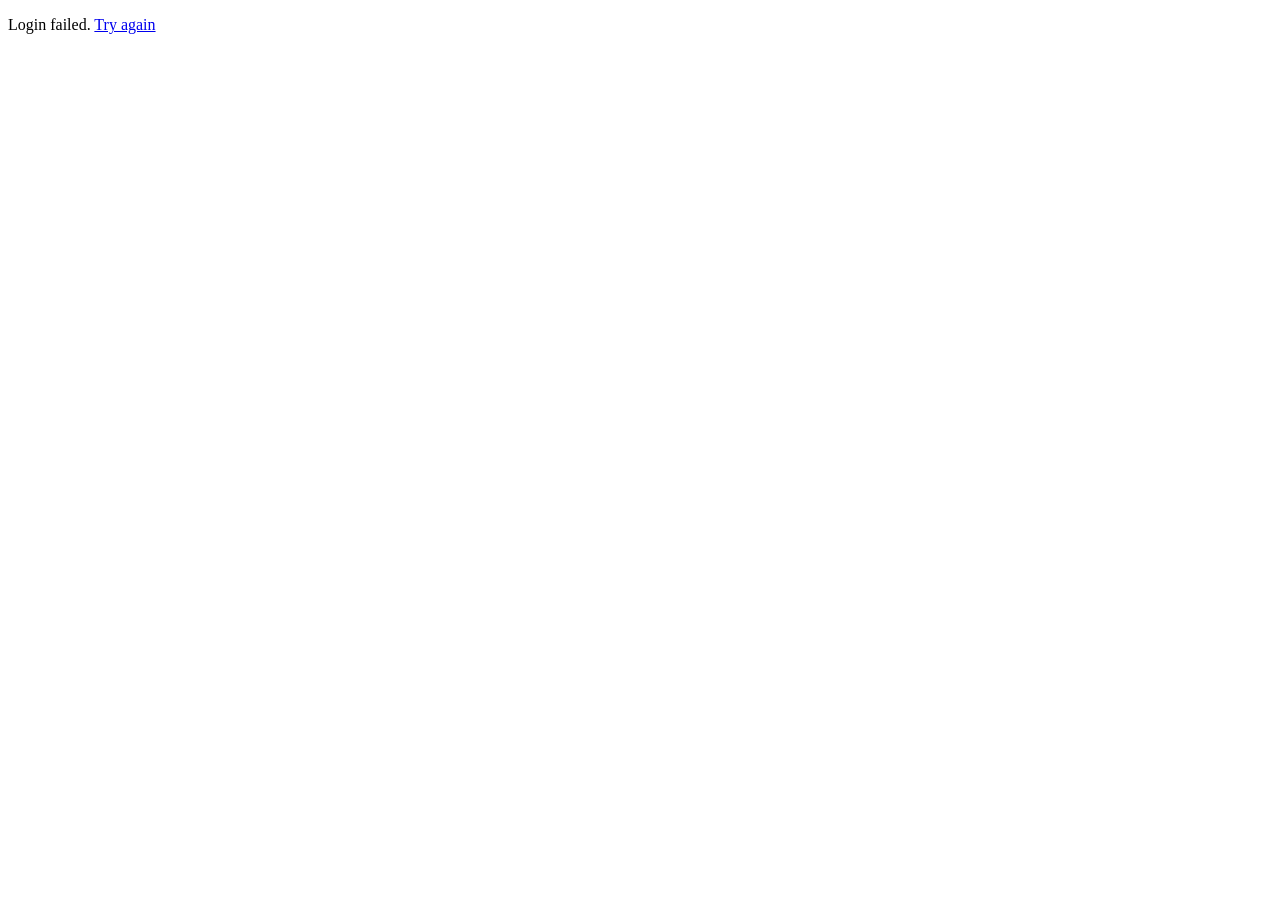
==== frontend/callback.html @ 31258b37 "Add callback.html and frontend config" ====
<!DOCTYPE html>
<html lang="en">
<head>
  <meta charset="UTF-8">
  <title>Signing in…</title>
</head>
<body>
  <p>Signing you in…</p>
  <script type="module">
    import { handleCallback } from "./app.js";
    const ok = await handleCallback();
    if (ok) {
      window.location.href = "/";
    } else {
      document.body.innerHTML = "<p>Login failed. <a href='/'>Try again</a></p>";
    }
  </script>
</body>
</html>
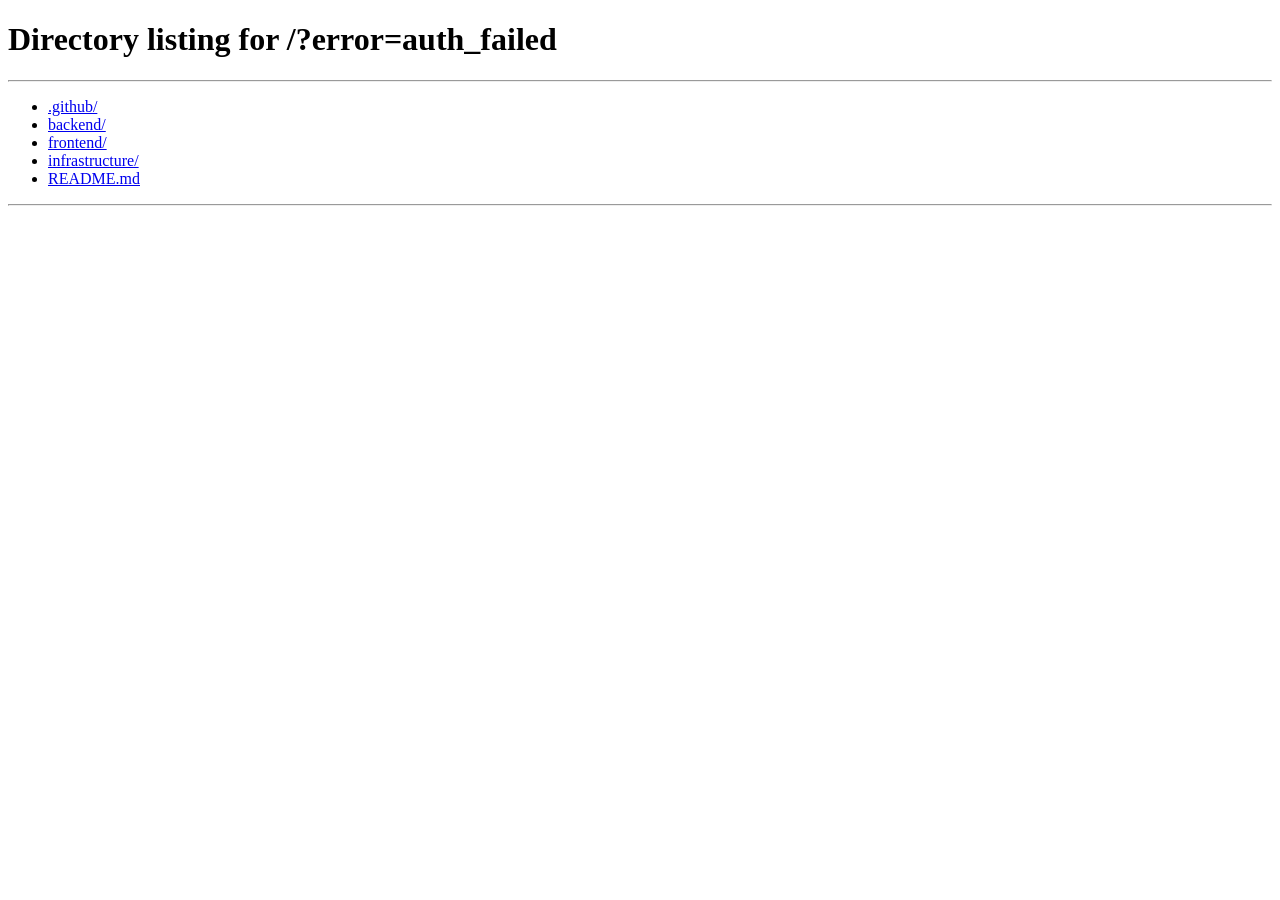
==== commit 56c5f6e9: "Add frontend sync, CORS OPTIONS methods, logout button fix" ====
--- a/frontend/callback.html
+++ b/frontend/callback.html
@@ -1,19 +1,15 @@
 <!DOCTYPE html>
 <html lang="en">
 <head>
-  <meta charset="UTF-8">
+  <meta charset="UTF-8" />
   <title>Signing in…</title>
 </head>
 <body>
-  <p>Signing you in…</p>
+  <p>Signing in, please wait…</p>
   <script type="module">
     import { handleCallback } from "./app.js";
     const ok = await handleCallback();
-    if (ok) {
-      window.location.href = "/";
-    } else {
-      document.body.innerHTML = "<p>Login failed. <a href='/'>Try again</a></p>";
-    }
+    window.location.href = ok ? "/" : "/?error=auth_failed";
   </script>
 </body>
 </html>
